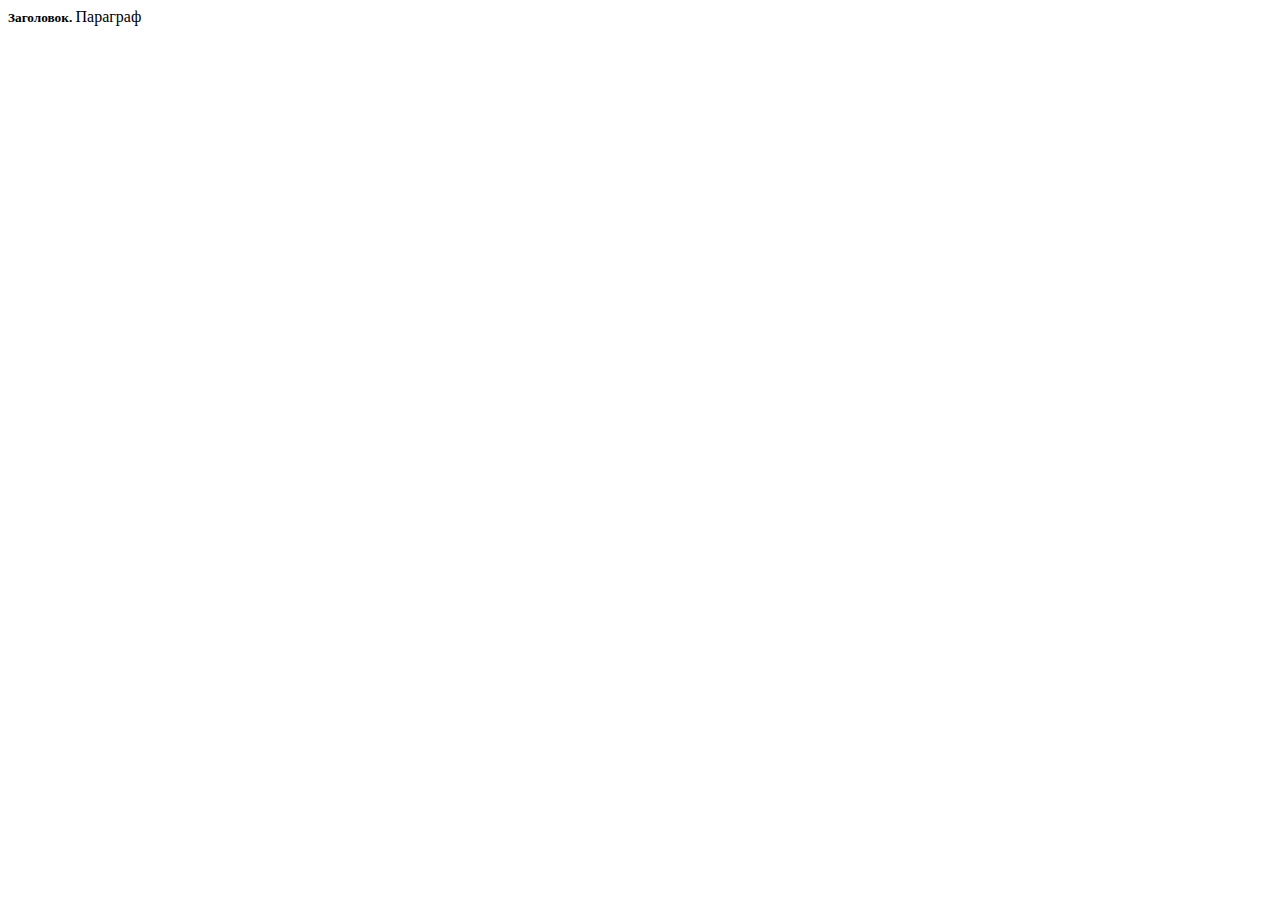
==== index.html @ 68293151 "napisal paragraf v strochke" ====
<!DOCTYPE html>
<html>
    <head>
        <title>css display</title>
        <meta charset="UTF-8">
        <meta name="viewport" content="width=device-width, initial-scale=1.0">
        <link rel="stylesheet" type="text/css" href="style.css">
    </head>
    <body>
        <h5> Заголовок. </h5><p>Параграф</p>
    </body>
</html>
---- style.css ----
h5, p{
    display:inline;
}
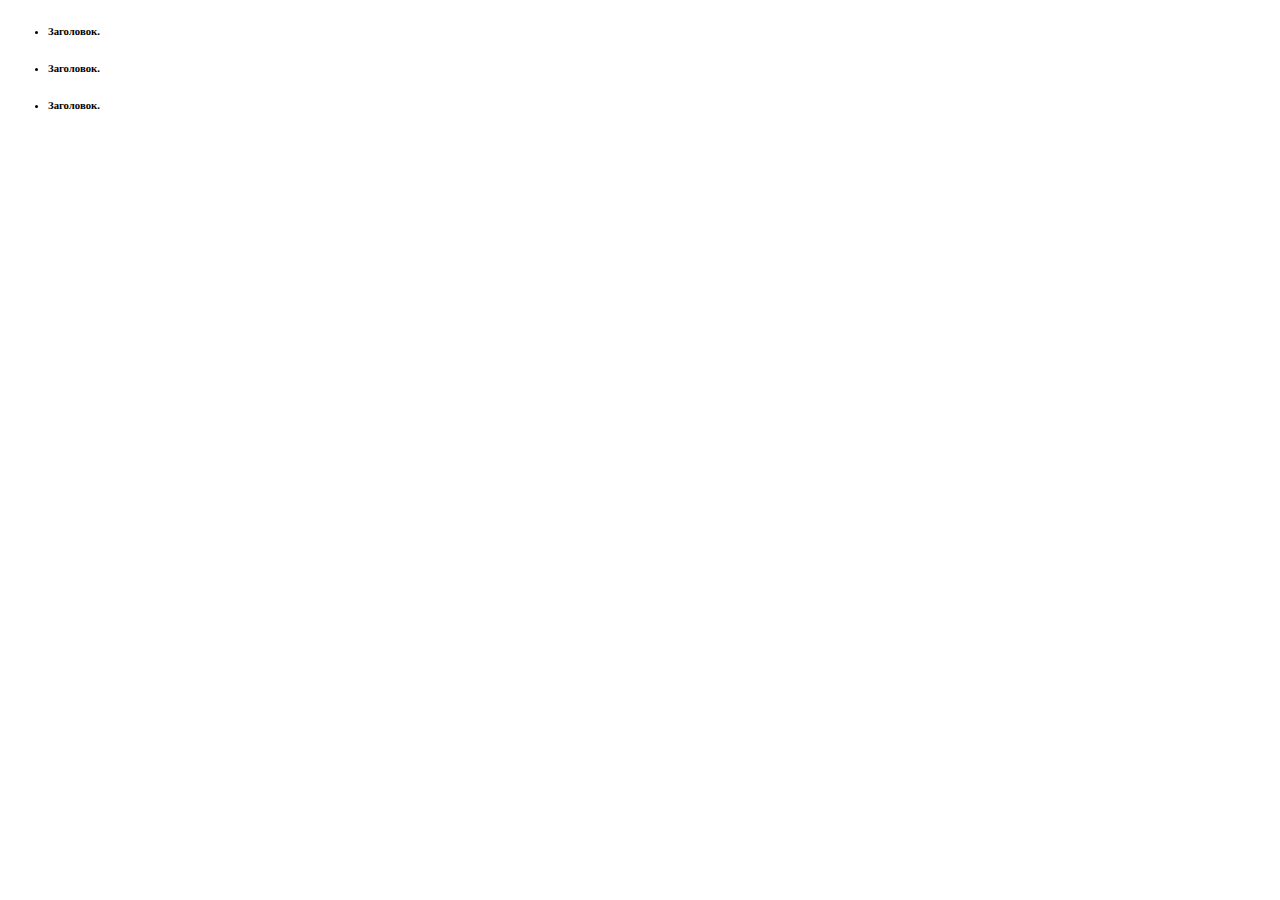
==== commit 6d1c7984: "sdelal spisok is h6" ====
--- a/index.html
+++ b/index.html
@@ -7,6 +7,10 @@
         <link rel="stylesheet" type="text/css" href="style.css">
     </head>
     <body>
-        <h5> Заголовок. </h5><p>Параграф</p>
+        <ul>
+        <h6> Заголовок. </h6>
+        <h6> Заголовок. </h6><!-- comment -->
+        <h6> Заголовок. </h6><!-- comment -->
+        </ul>
     </body>
 </html>
--- a/style.css
+++ b/style.css
@@ -1,3 +1,3 @@
-h5, p{
-    display:inline;
+h6 {
+    display: list-item;
 }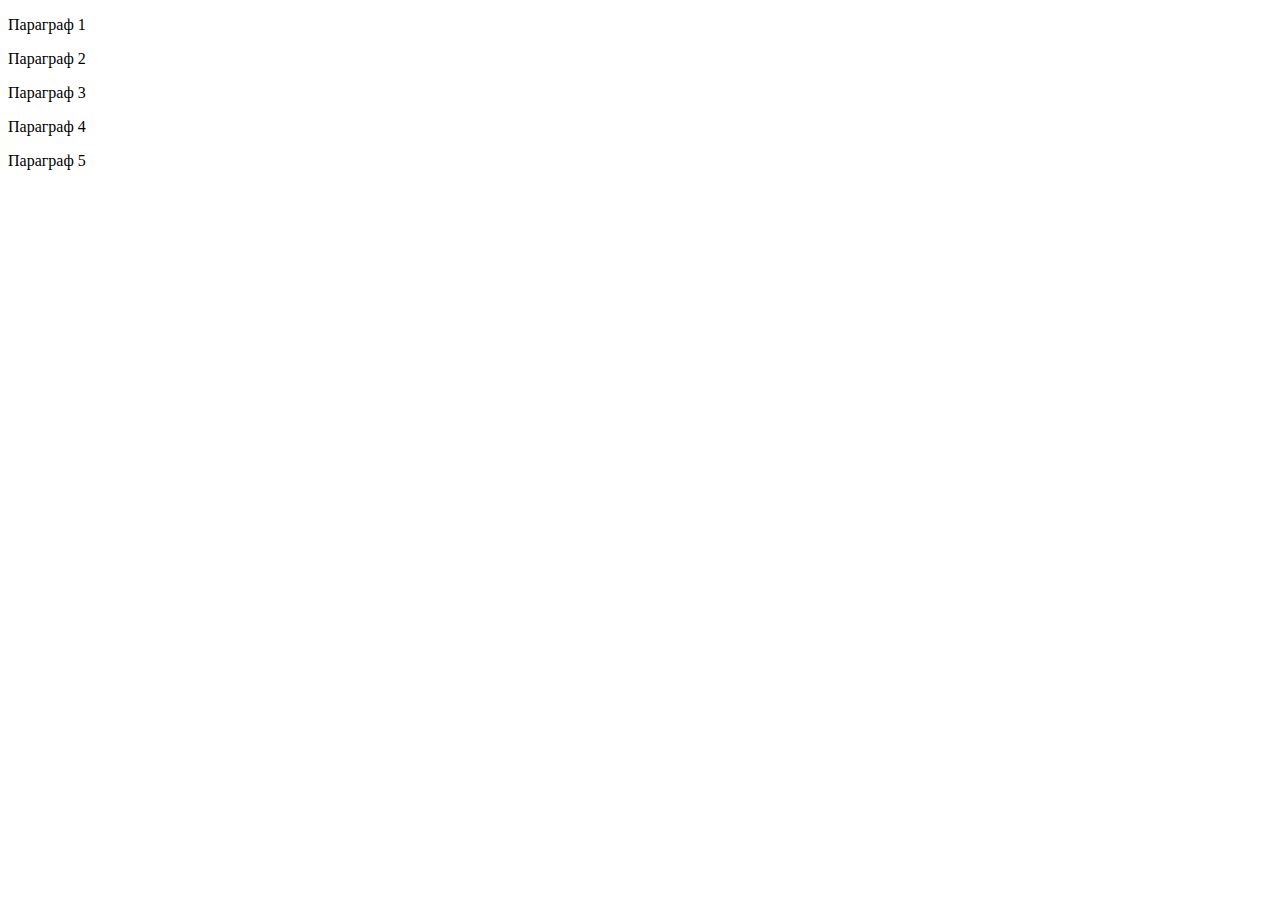
==== commit 8c5bfeea: "napisal paragraphy" ====
--- a/index.html
+++ b/index.html
@@ -7,10 +7,11 @@
         <link rel="stylesheet" type="text/css" href="style.css">
     </head>
     <body>
-        <ul>
-        <h6> Заголовок. </h6>
-        <h6> Заголовок. </h6><!-- comment -->
-        <h6> Заголовок. </h6><!-- comment -->
-        </ul>
+        <p>Параграф 1</p><!-- comment -->
+        <p id="p2">Параграф 2</p><!-- comment -->
+        <p>Параграф 3</p><!-- comment -->
+        <p id="p2"> Параграф 4</p><!-- comment -->
+        <p>Параграф 5</p><!-- comment -->
+        
     </body>
 </html>
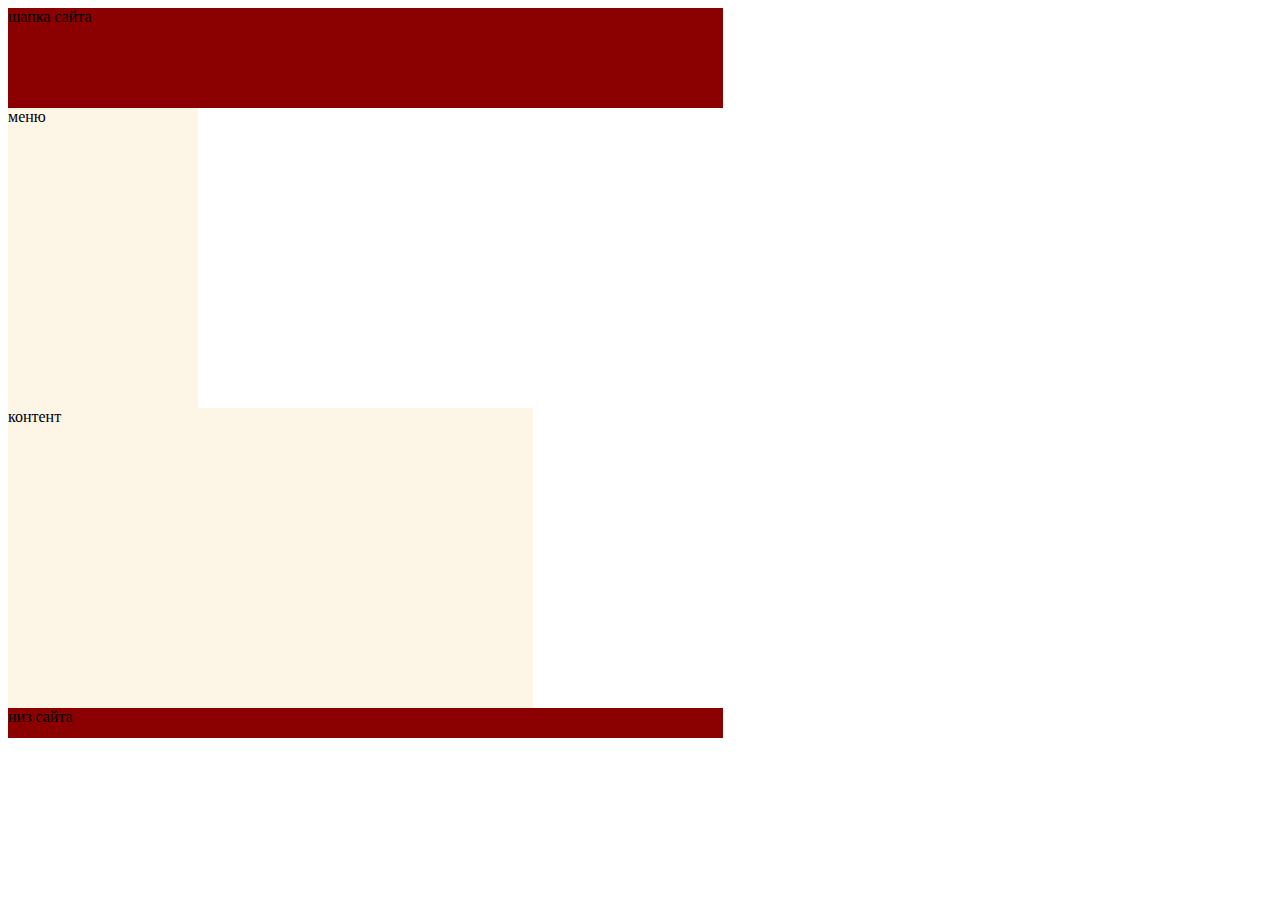
==== commit 45302e7c: "sverstal table pochti" ====
--- a/index.html
+++ b/index.html
@@ -7,11 +7,10 @@
         <link rel="stylesheet" type="text/css" href="style.css">
     </head>
     <body>
-        <p>Параграф 1</p><!-- comment -->
-        <p id="p2">Параграф 2</p><!-- comment -->
-        <p>Параграф 3</p><!-- comment -->
-        <p id="p2"> Параграф 4</p><!-- comment -->
-        <p>Параграф 5</p><!-- comment -->
+        <div id="header">шапка сайта</div>
+        <div id="menu">меню</div>
+        <div id="content">контент</div>
+        <div id="footer">низ сайта</div>
         
     </body>
 </html>
--- a/style.css
+++ b/style.css
@@ -1,3 +1,20 @@
-h6 {
-    display: list-item;
-}+#header{
+    width: 715px;
+    height:100px;
+    background:darkred;
+}
+#menu{
+    background: oldlace;
+    width: 190px;
+    height: 300px;
+}
+#content{
+    background: oldlace;
+    width: 525px;
+    height: 300px;
+}
+#footer{
+    width: 715px;
+    height:30px;
+    background:darkred;
+}
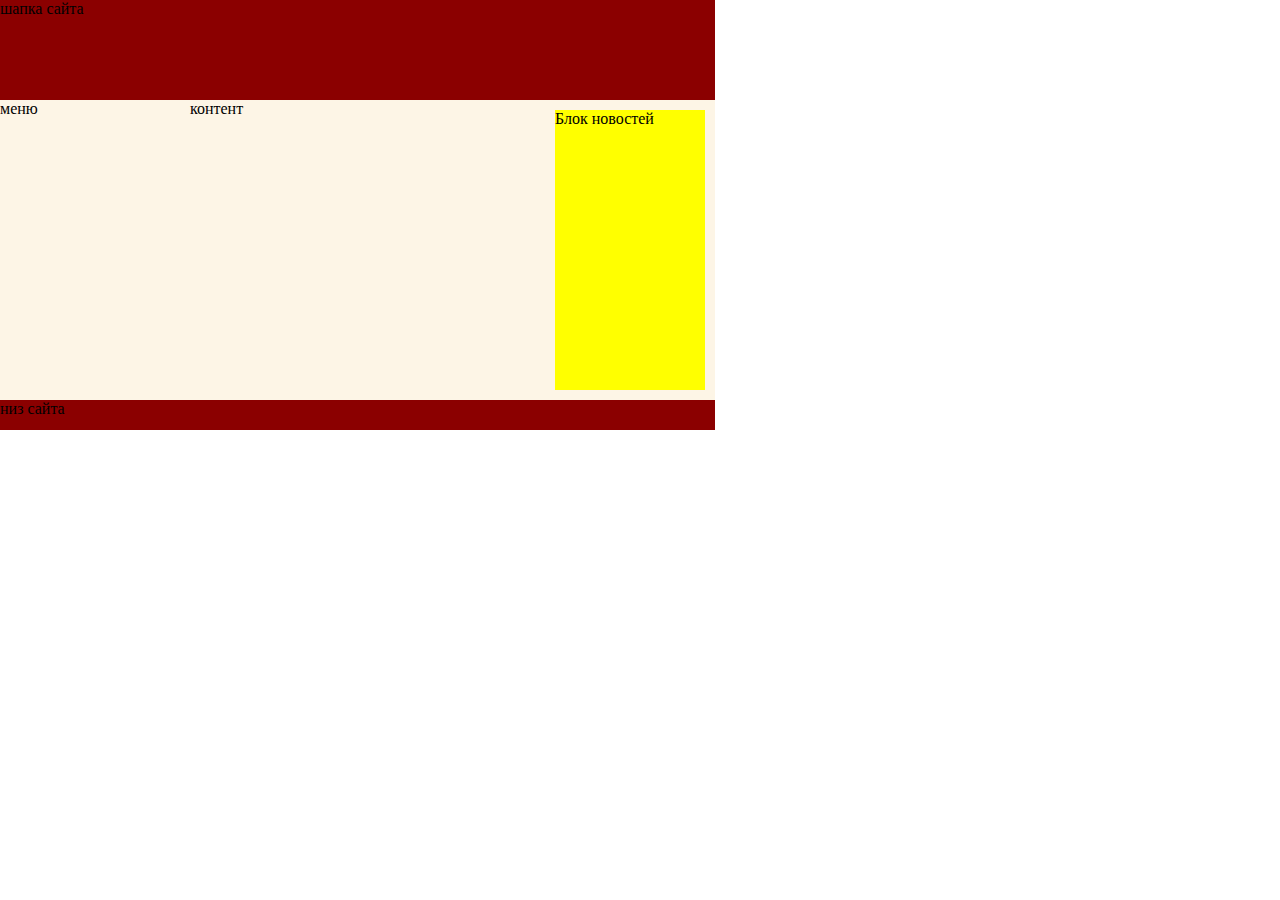
==== commit 381ae241: "sverstal table s block news" ====
--- a/index.html
+++ b/index.html
@@ -9,7 +9,10 @@
     <body>
         <div id="header">шапка сайта</div>
         <div id="menu">меню</div>
-        <div id="content">контент</div>
+        <div id="content">
+            контент
+            <div id="news">Блок новостей</div>
+        </div>
         <div id="footer">низ сайта</div>
         
     </body>
--- a/style.css
+++ b/style.css
@@ -1,3 +1,6 @@
+body{
+    margin: 0;
+}
 #header{
     width: 715px;
     height:100px;
@@ -12,6 +15,17 @@
     background: oldlace;
     width: 525px;
     height: 300px;
+    position: absolute;
+    left: 190px;
+    top: 100px;
+}
+#news{
+    background: yellow;
+  width: 150px;
+  height: 280px;
+  position: absolute;
+  left: 365px;
+  top:10px;
 }
 #footer{
     width: 715px;
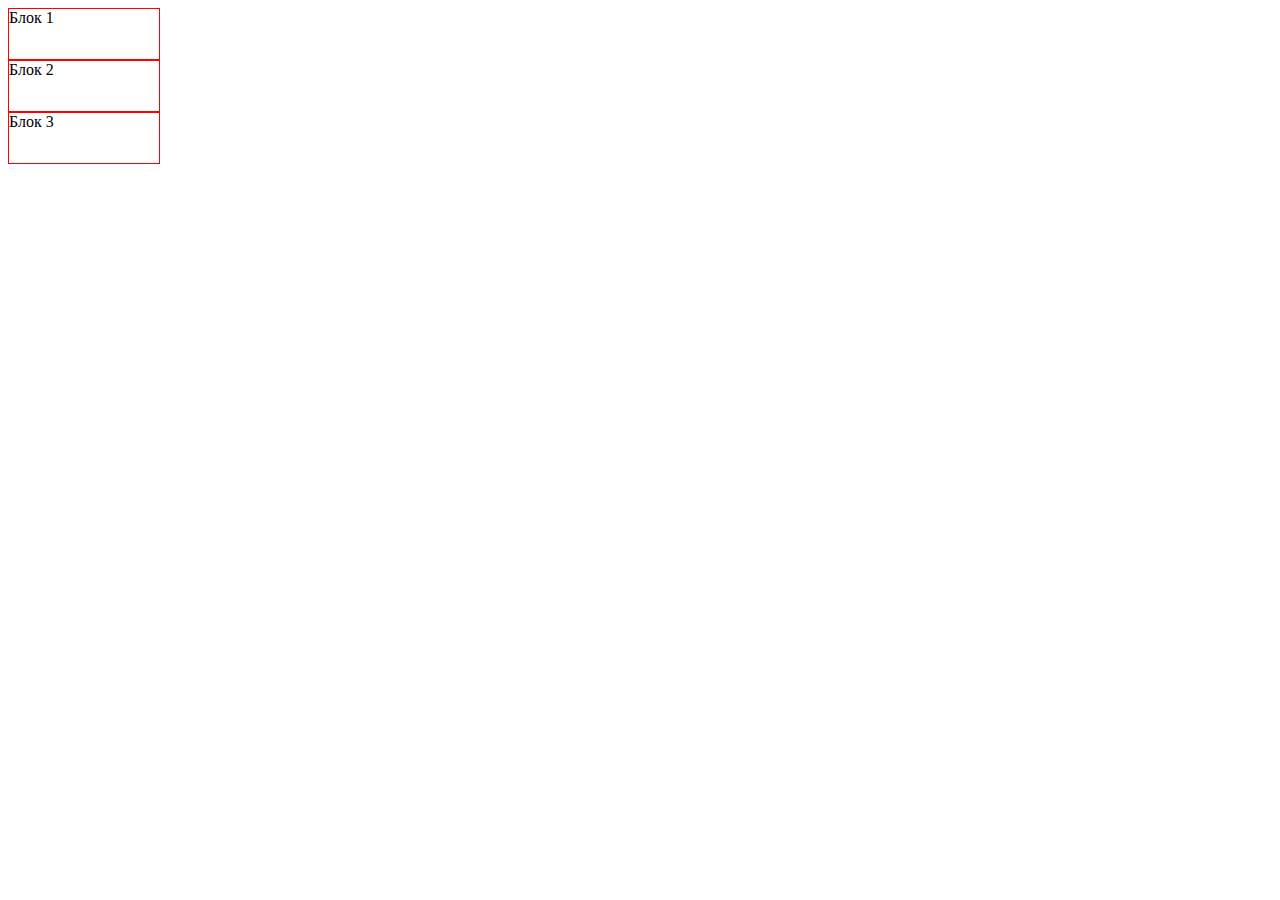
==== commit 24d467a3: "sdelal blocki" ====
--- a/index.html
+++ b/index.html
@@ -7,13 +7,9 @@
         <link rel="stylesheet" type="text/css" href="style.css">
     </head>
     <body>
-        <div id="header">шапка сайта</div>
-        <div id="menu">меню</div>
-        <div id="content">
-            контент
-            <div id="news">Блок новостей</div>
-        </div>
-        <div id="footer">низ сайта</div>
+        <div id="block1">Блок 1</div>
+        <div id="block2">Блок 2</div>
+        <div id="block3">Блок 3</div>
         
     </body>
 </html>
--- a/style.css
+++ b/style.css
@@ -1,34 +1,5 @@
-body{
-    margin: 0;
+#block1, #block2, #block3{
+    border: 1px solid red;
+    width: 150px;
+    height: 50px;
 }
-#header{
-    width: 715px;
-    height:100px;
-    background:darkred;
-}
-#menu{
-    background: oldlace;
-    width: 190px;
-    height: 300px;
-}
-#content{
-    background: oldlace;
-    width: 525px;
-    height: 300px;
-    position: absolute;
-    left: 190px;
-    top: 100px;
-}
-#news{
-    background: yellow;
-  width: 150px;
-  height: 280px;
-  position: absolute;
-  left: 365px;
-  top:10px;
-}
-#footer{
-    width: 715px;
-    height:30px;
-    background:darkred;
-}
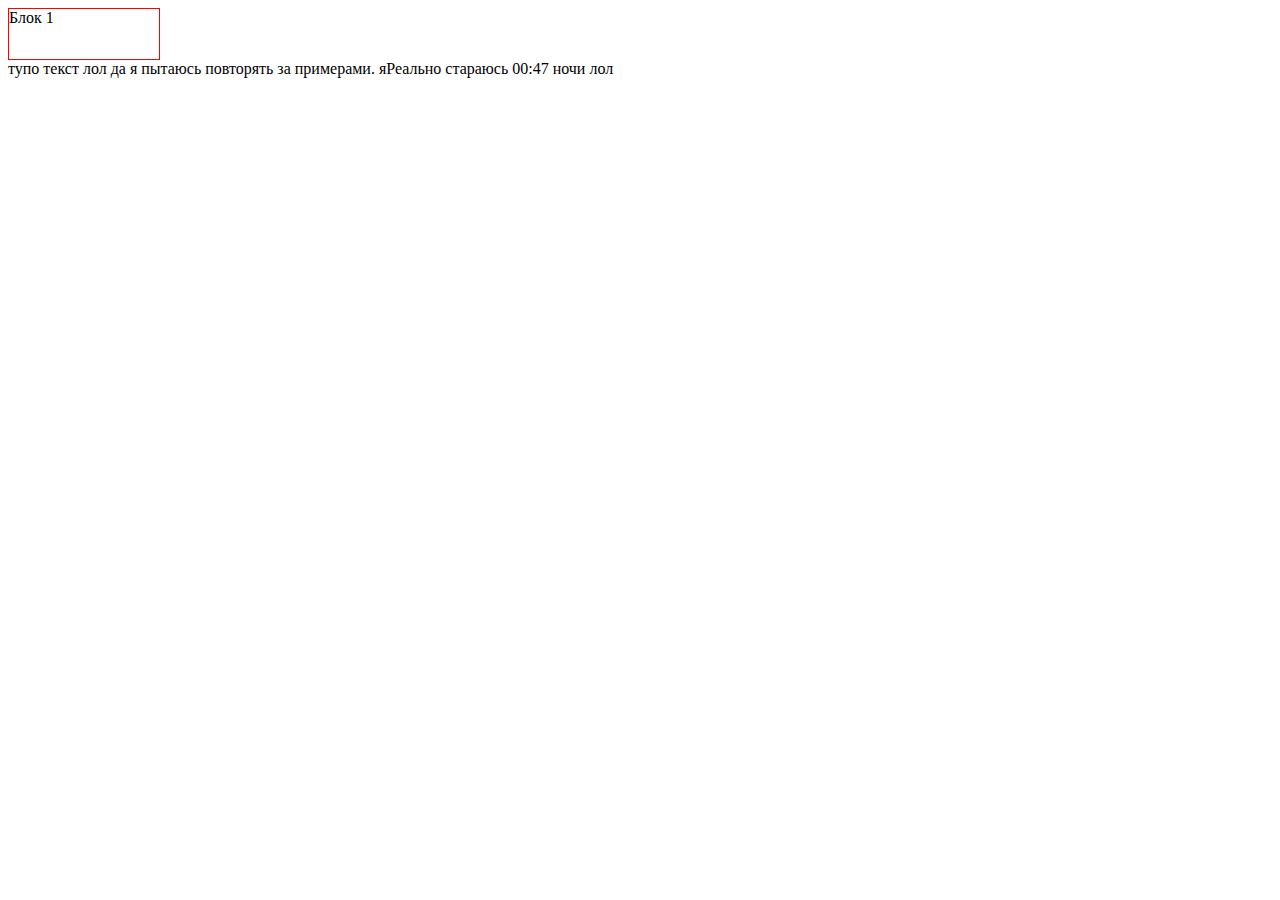
==== commit 9d9c2241: "I napisal text pod blockom" ====
--- a/index.html
+++ b/index.html
@@ -8,8 +8,7 @@
     </head>
     <body>
         <div id="block1">Блок 1</div>
-        <div id="block2">Блок 2</div>
-        <div id="block3">Блок 3</div>
+        тупо текст лол да я пытаюсь повторять за примерами. яРеально стараюсь 00:47 ночи лол
         
     </body>
 </html>
--- a/style.css
+++ b/style.css
@@ -1,4 +1,4 @@
-#block1, #block2, #block3{
+#block1{
     border: 1px solid red;
     width: 150px;
     height: 50px;
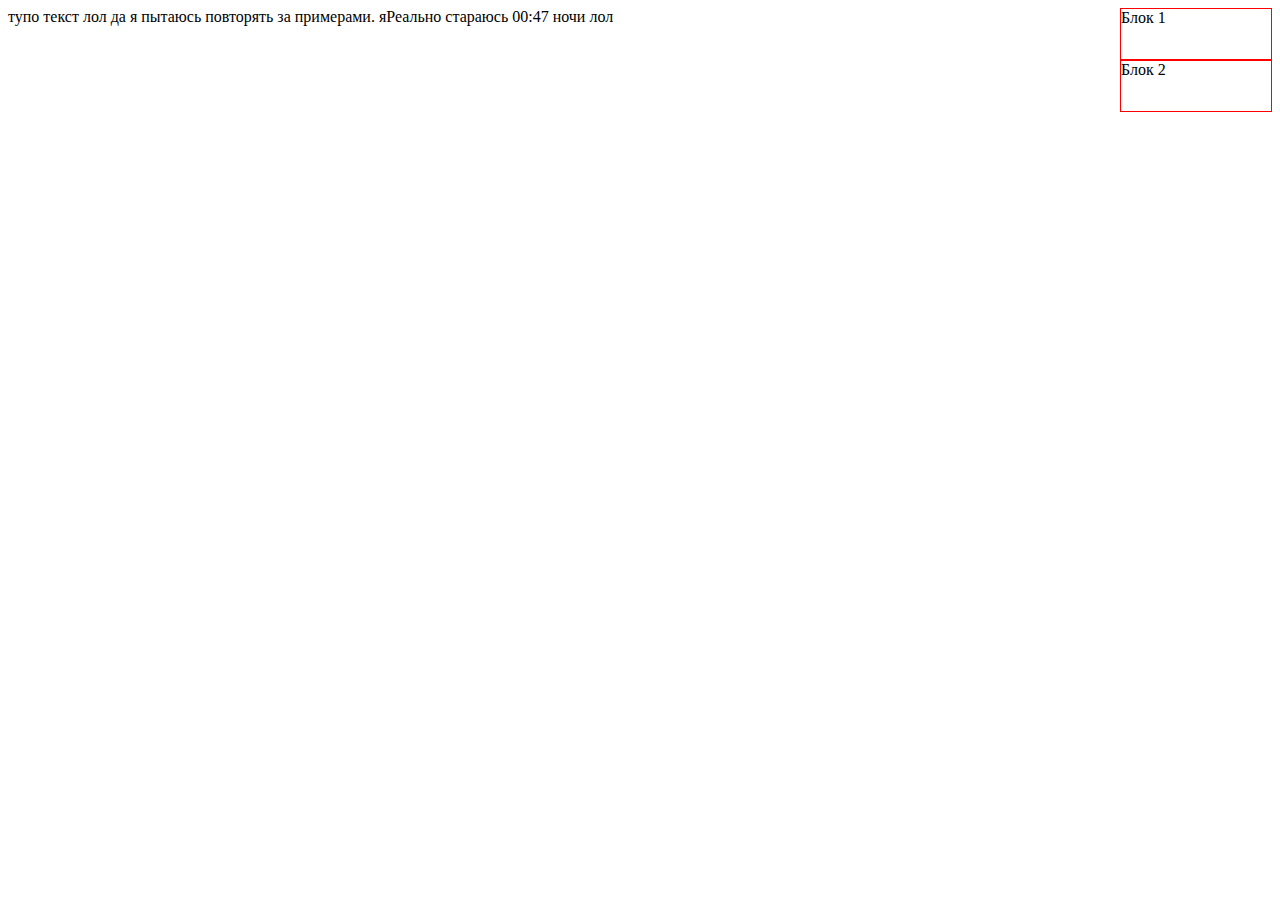
==== commit 16fea5ca: "svoistvo clear" ====
--- a/index.html
+++ b/index.html
@@ -8,6 +8,7 @@
     </head>
     <body>
         <div id="block1">Блок 1</div>
+        <div id="block2">Блок 2</div>
         тупо текст лол да я пытаюсь повторять за примерами. яРеально стараюсь 00:47 ночи лол
         
     </body>
--- a/style.css
+++ b/style.css
@@ -2,4 +2,13 @@
     border: 1px solid red;
     width: 150px;
     height: 50px;
+    float: right;
 }
+#block2{
+    border: 1px solid red;
+    width: 150px;
+    height: 50px;
+    float: right;
+    clear: right;
+}
+
